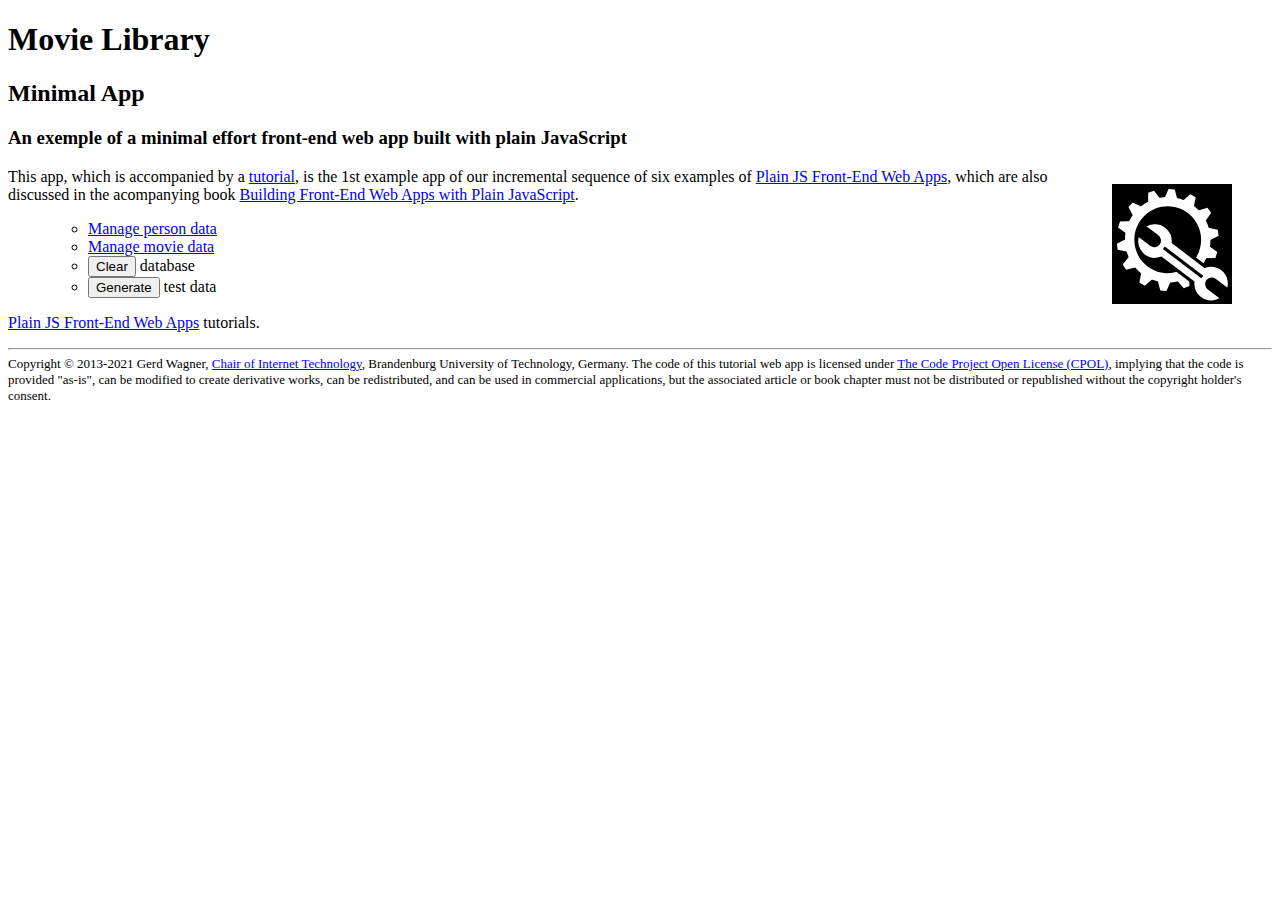
==== Docs/assignment5/index.html @ f6ebbbd6 "assi 5" ====
<!DOCTYPE html>
<html xmlns="http://www.w3.org/1999/xhtml" xml:lang="en" lang="en">
<head>
 <meta charset="UTF-8" />
 <title>Minimal Plain JS App</title>
 <script type="module">
  import { clearData, generateTestData } from "./src/c/application.mjs";
  const clearButton = document.getElementById("clearData"),
    generateTestDataButtons = document.querySelectorAll("button.generateTestData");
  // Set event handlers for the buttons "clearData" and "generateTestData"
  clearButton.addEventListener("click", clearData);
  for (const btn of generateTestDataButtons) {
    btn.addEventListener("click", generateTestData);
  }
</script>
</head>
<body>
 <h1>Movie Library</h1>
 <h2>Minimal App</h2>
 <h3>An exemple of a minimal effort front-end web app built with plain JavaScript</h3>
 <figure style="float:right">
 <a href="https://web-engineering.info">
   <img property="thumbnailUrl" title="Icon made by Lorc under CC BY 3.0. Available on https://game-icons.net"
    src="machine-build.svg" width="120"  alt=""/></a>
 </figure>
 <p>This app, which is accompanied by a <a href="https://web-engineering.info/tech/JsFrontendApp/minimal-tutorial.html">tutorial</a>,
  is the 1st example app of our incremental sequence of six examples of
  <a href="https://web-engineering.info/JsFrontendApp">Plain JS Front-End Web Apps</a>, which are also
  discussed in the acompanying book <a href="https://web-engineering.info/JsFrontendApp-Book">Building
  Front-End Web Apps with Plain JavaScript</a>.
 <menu>
  <nav>
    <div class="two-col-menu">
      <ul class="menu">
        <li><a href="person.html">Manage person data</a></li>
        <li><a href="movies.html">Manage movie data</a></li>
      </ul>
      <ul class="menu">
  <li><button type="button" onclick="Movie.clearData()">Clear</button> database</li>
  <li><button type="button" onclick="Movie.generateTestData()">Generate</button> test data</li>
 </menu>
 
  <a href="https://web-engineering.info/JsFrontendApp">Plain JS Front-End Web Apps</a> tutorials.</p>
 <footer style="font-size: small;">
  <hr />
  <div>Copyright © 2013-2021 Gerd Wagner,
  <a href="https://www.b-tu.de/fg-internet-technologie/">Chair of Internet Technology</a>,
   Brandenburg University of Technology, Germany. The code of this tutorial web app is licensed under
  <a rel="license" href="https://www.codeproject.com/info/cpol10.aspx">The Code Project Open License (CPOL)</a>,
   implying that the code is provided "as-is", can be modified to create derivative works, can be redistributed,
   and can be used in commercial applications, but the associated article or book chapter must not be
    distributed or republished without the copyright holder's consent.
  </div>
 </footer>
</body>
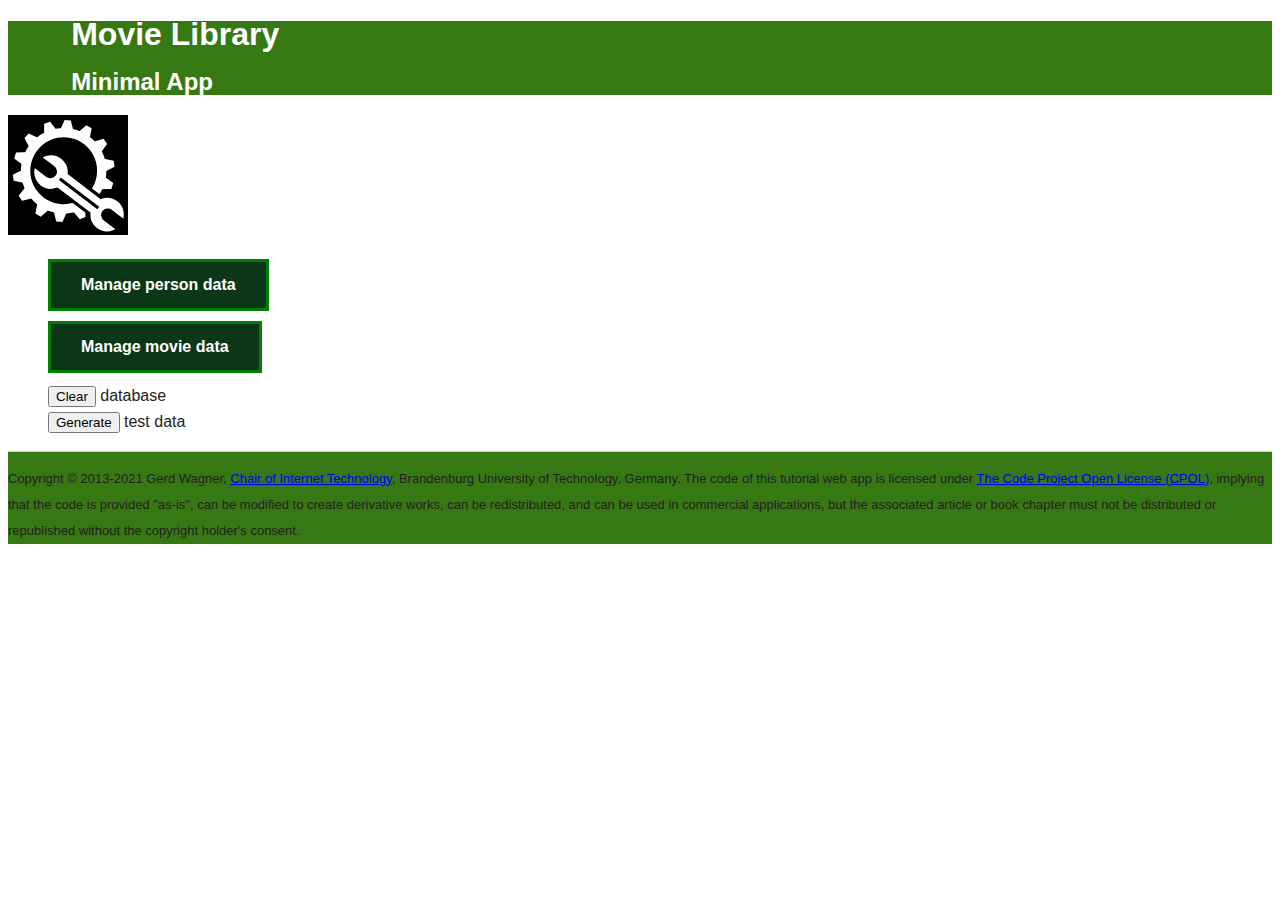
==== commit 16893841: "assignment5 LastVersion" ====
--- a/Docs/assignment5/index.html
+++ b/Docs/assignment5/index.html
@@ -3,6 +3,7 @@
 <head>
  <meta charset="UTF-8" />
  <title>Minimal Plain JS App</title>
+ <link rel="stylesheet" href="css/style.css"/>
  <script type="module">
   import { clearData, generateTestData } from "./src/c/application.mjs";
   const clearButton = document.getElementById("clearData"),
@@ -14,33 +15,34 @@
   }
 </script>
 </head>
-<body>
+<header>
+  <div class="wrapper clearfix">
+    <div class="title">
  <h1>Movie Library</h1>
  <h2>Minimal App</h2>
- <h3>An exemple of a minimal effort front-end web app built with plain JavaScript</h3>
  <figure style="float:right">
- <a href="https://web-engineering.info">
+  </figure>
+</div>
+</div>
+</header>
+<body>
+  <a href="https://web-engineering.info">
    <img property="thumbnailUrl" title="Icon made by Lorc under CC BY 3.0. Available on https://game-icons.net"
     src="machine-build.svg" width="120"  alt=""/></a>
  </figure>
- <p>This app, which is accompanied by a <a href="https://web-engineering.info/tech/JsFrontendApp/minimal-tutorial.html">tutorial</a>,
-  is the 1st example app of our incremental sequence of six examples of
-  <a href="https://web-engineering.info/JsFrontendApp">Plain JS Front-End Web Apps</a>, which are also
-  discussed in the acompanying book <a href="https://web-engineering.info/JsFrontendApp-Book">Building
-  Front-End Web Apps with Plain JavaScript</a>.
  <menu>
   <nav>
     <div class="two-col-menu">
       <ul class="menu">
         <li><a href="person.html">Manage person data</a></li>
-        <li><a href="movies.html">Manage movie data</a></li>
+        <li><a href="movie.html">Manage movie data</a></li>
       </ul>
       <ul class="menu">
   <li><button type="button" onclick="Movie.clearData()">Clear</button> database</li>
   <li><button type="button" onclick="Movie.generateTestData()">Generate</button> test data</li>
  </menu>
  
-  <a href="https://web-engineering.info/JsFrontendApp">Plain JS Front-End Web Apps</a> tutorials.</p>
+  
  <footer style="font-size: small;">
   <hr />
   <div>Copyright © 2013-2021 Gerd Wagner,
--- a/Docs/assignment5/css/style.css
+++ b/Docs/assignment5/css/style.css
@@ -0,0 +1,111 @@
+/*! HTML5 Boilerplate v5.0 | MIT License | http://h5bp.com/ */
+
+html {
+    color: #222;
+    font-size: 1em;
+    line-height: 1.4;
+}
+
+::-moz-selection {
+    background: #b3d4fc;
+    text-shadow: none;
+}
+
+::selection {
+    background: #b3d4fc;
+    text-shadow: none;
+}
+
+hr {
+    display: block;
+    height: 1px;
+    border: 0;
+    border-top: 1px solid #ccc;
+    margin: 1em 0;
+    padding: 0;
+}
+
+fieldset {
+    border: 0;
+    margin: 0;
+    padding: 0;
+}
+
+textarea {
+    resize: vertical;
+}
+/* ===== Initializr Styles ==================================================
+   Author: Jonathan Verrecchia - verekia.com/initializr/responsive-template
+   ========================================================================== */
+
+   body {
+    font: 16px/26px Helvetica, Helvetica Neue, Arial;
+}
+
+.wrapper {
+    width: 90%;
+    margin: 0 5%;
+}
+
+/* ===================
+    ALL: Theme
+   =================== */
+:root {  /* pseudo-class used for variable definitions */
+    --light-bg-color: rgb(54, 120, 17); 
+    --dark-bg-color: rgb(11, 55, 24); 
+ /* --light-bg-color: forestgreen;
+    --dark-bg-color: darkgreen;
+  */
+}
+
+
+header,
+footer {
+    background: var(--light-bg-color);
+}
+
+header .title {
+    color: white;
+}
+
+/* ==============
+    MOBILE: Menu
+   ============== */
+
+nav ul {
+    margin: 0;
+    padding:0;
+    list-style-type: none;
+}
+nav a {
+    display: inline-block;
+    margin-bottom: 10px;
+    padding: 10px 30px;
+    text-align: center;
+    text-decoration: none;
+    font-weight: bold;
+    color: white;
+    background: var(--dark-bg-color);
+    border: 3px solid green; 
+}
+nav a:hover,
+nav a:visited {
+    color: white;
+}
+nav a:hover {
+    text-decoration: underline;
+}
+
+header figure {
+    display: none;
+}
+/* ==============
+    MOBILE: Main
+   ============== */
+main {
+    padding: 30px 0;
+}
+footer div.foot-content {
+    color: white;
+    padding: 20px 0;
+}
